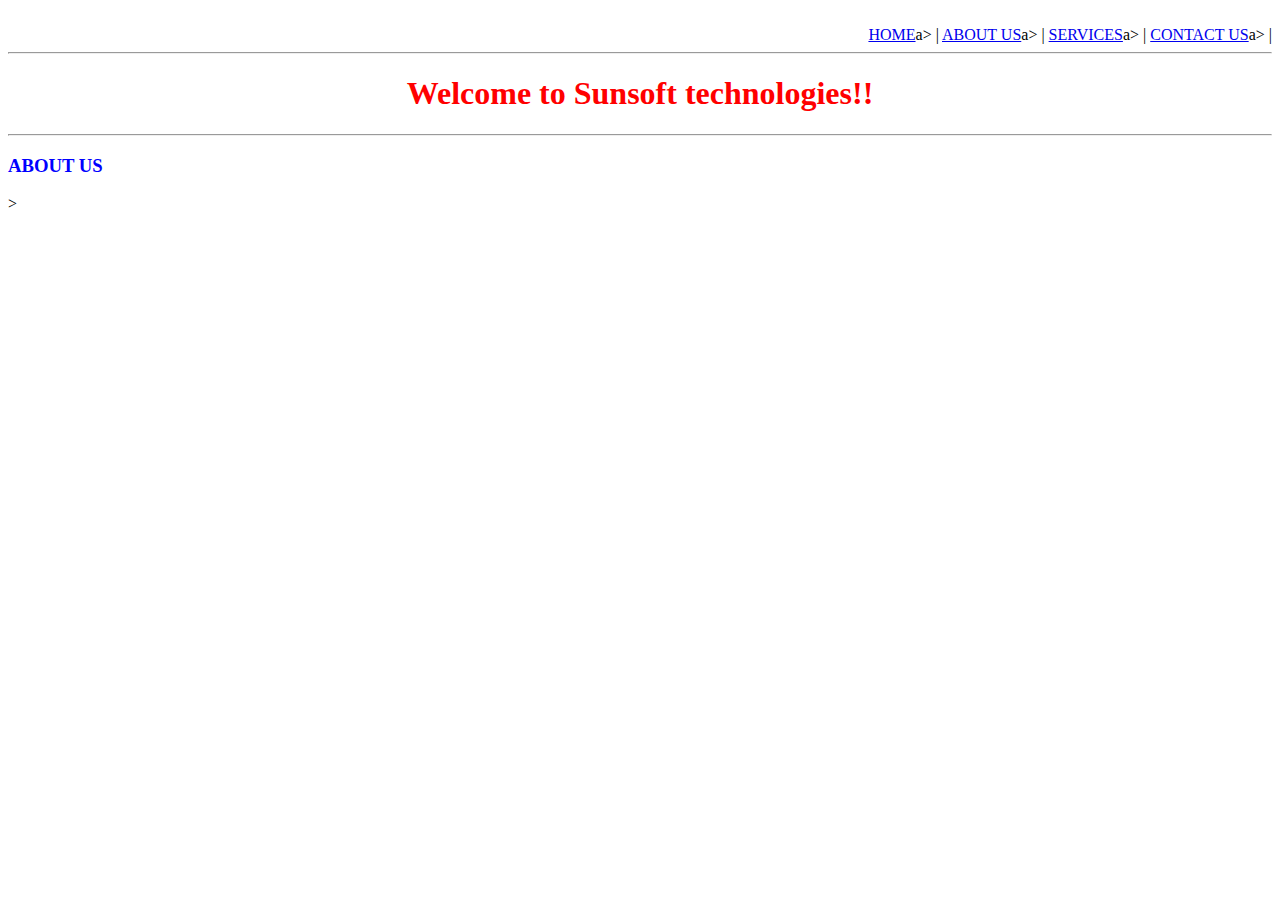
==== about.html @ 93e02df7 "Modified" ====
<html>
    <head> 
        <title>Tutorial</title>
        <link rel="stylesheet" href="styles.css" />
    </head>
    <body> 
        <br>
        <div>
            <a href="index.html">HOME</a>a> |
            <a href="about.html">ABOUT US</a>a> |
            <a href="services.html">SERVICES</a>a> |
            <a href="contact.html">CONTACT US</a>a> |
        </div>
        <hr>
        <h1> Welcome to Sunsoft technologies!!</h1>
        <hr>
        <h3>ABOUT US</h3>
        <p> 
            
        </p>
        
    </body>
</html>>
---- styles.css ----
h1 {
    color:red;
    text-align:center;
}
h3{
    color:blue;
}
div {
    text-align: right;
}
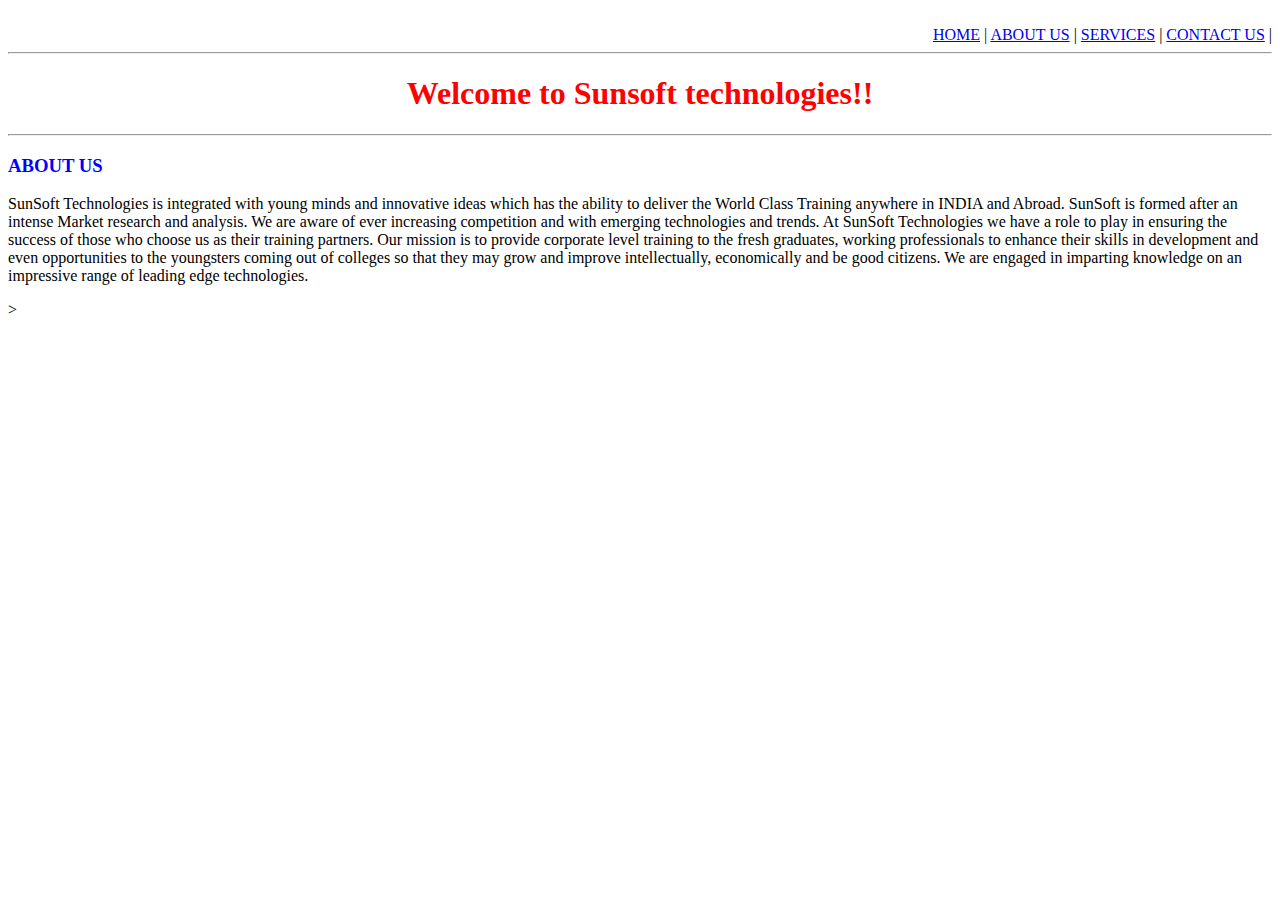
==== commit afd37078: "Created Styling" ====
--- a/about.html
+++ b/about.html
@@ -6,17 +6,23 @@
     <body> 
         <br>
         <div>
-            <a href="index.html">HOME</a>a> |
-            <a href="about.html">ABOUT US</a>a> |
-            <a href="services.html">SERVICES</a>a> |
-            <a href="contact.html">CONTACT US</a>a> |
+            <a href="index.html">HOME</a> |
+            <a href="about.html">ABOUT US</a> |
+            <a href="services.html">SERVICES</a> |
+            <a href="contact.html">CONTACT US</a> |
         </div>
         <hr>
         <h1> Welcome to Sunsoft technologies!!</h1>
         <hr>
         <h3>ABOUT US</h3>
         <p> 
-            
+            SunSoft Technologies is integrated with young minds and innovative ideas which has the ability to deliver the World Class Training anywhere in INDIA and Abroad.
+
+SunSoft is formed after an intense Market research and analysis. We are aware of ever increasing competition and with emerging technologies and trends. At SunSoft Technologies we have a role to play in ensuring the success of those who choose us as their training partners.
+
+Our mission is to provide corporate level training to the fresh graduates, working professionals to enhance their skills in development and even opportunities to the youngsters coming out of colleges so that they may grow and improve intellectually, economically and be good citizens.
+
+We are engaged in imparting knowledge on an impressive range of leading edge technologies.
         </p>
         
     </body>
--- a/styles.css
+++ b/styles.css
@@ -7,4 +7,7 @@
 }
 div {
     text-align: right;
+}
+h4{
+    color:brown;
 }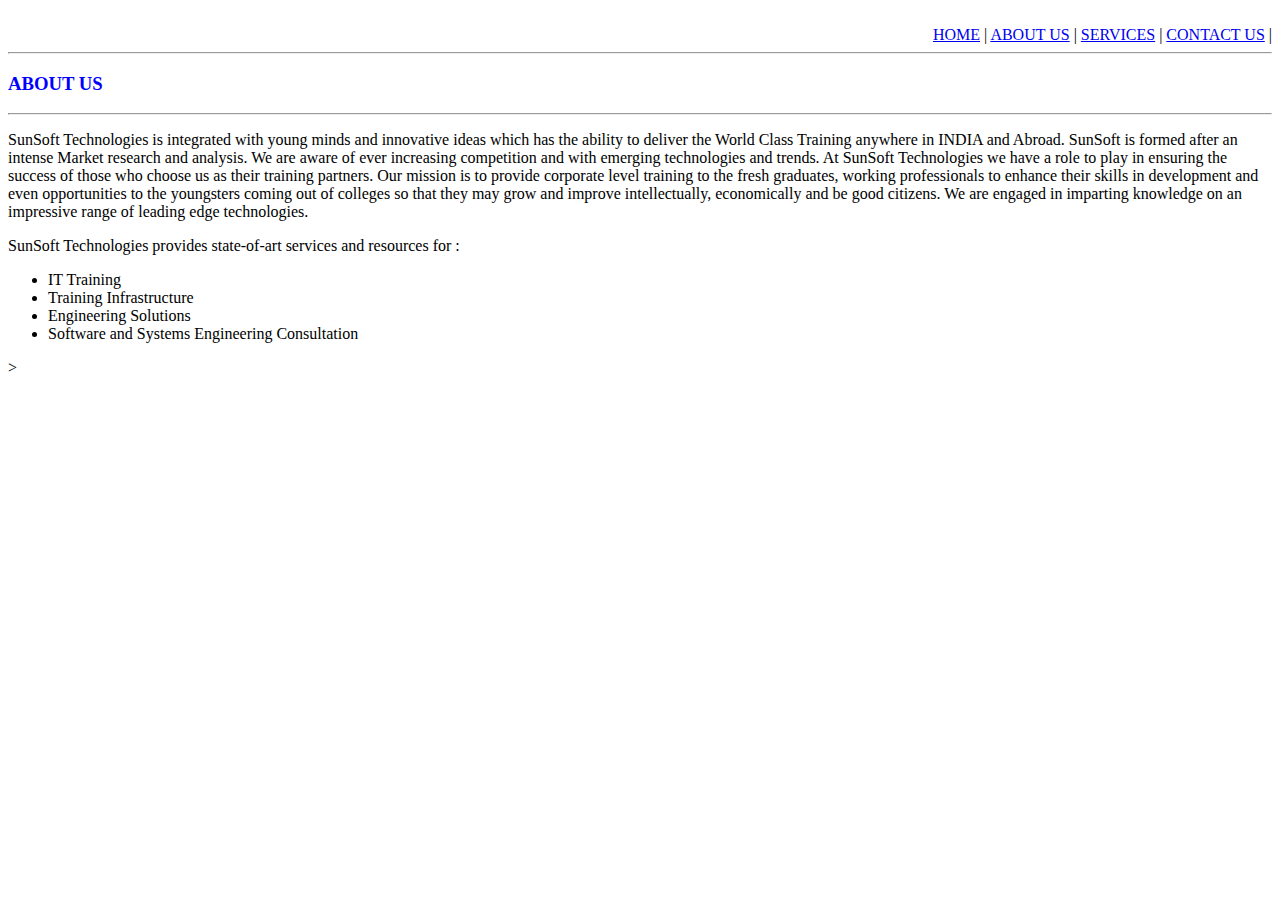
==== commit 296f6c41: "Latest" ====
--- a/about.html
+++ b/about.html
@@ -12,18 +12,23 @@
             <a href="contact.html">CONTACT US</a> |
         </div>
         <hr>
-        <h1> Welcome to Sunsoft technologies!!</h1>
+        <h3>ABOUT US</h3>
         <hr>
-        <h3>ABOUT US</h3>
+        
         <p> 
             SunSoft Technologies is integrated with young minds and innovative ideas which has the ability to deliver the World Class Training anywhere in INDIA and Abroad.
-
 SunSoft is formed after an intense Market research and analysis. We are aware of ever increasing competition and with emerging technologies and trends. At SunSoft Technologies we have a role to play in ensuring the success of those who choose us as their training partners.
-
 Our mission is to provide corporate level training to the fresh graduates, working professionals to enhance their skills in development and even opportunities to the youngsters coming out of colleges so that they may grow and improve intellectually, economically and be good citizens.
-
 We are engaged in imparting knowledge on an impressive range of leading edge technologies.
         </p>
+
+        <p> SunSoft Technologies provides state-of-art services and resources for :</p>
+        <ul>
+            <li>IT Training</li>
+            <li>Training Infrastructure</li>
+            <li>Engineering Solutions</li>
+            <li>Software and Systems Engineering Consultation</li>
+        </ul>
         
     </body>
 </html>>
